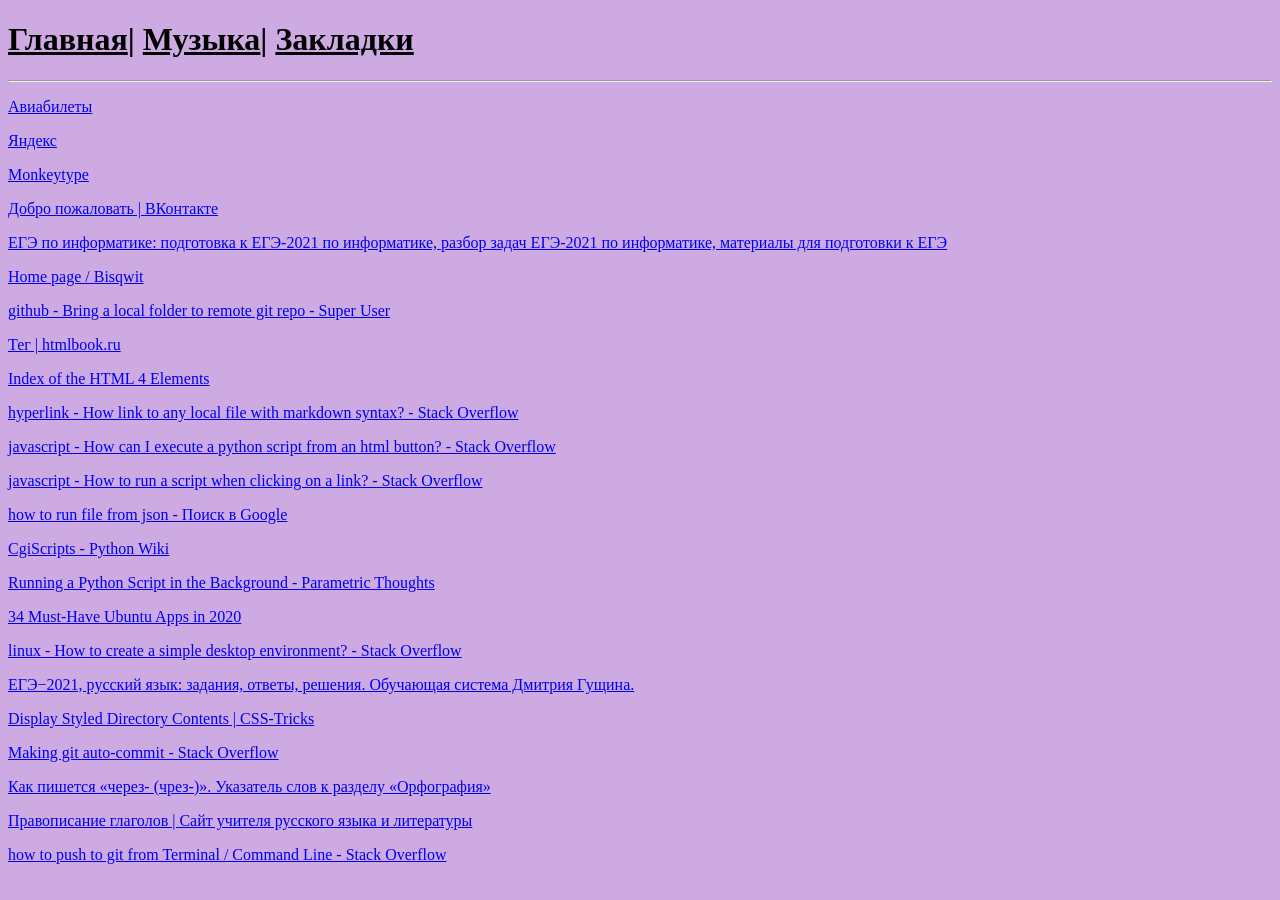
==== pages/bmrk.html @ 41e6a2d7 "Auto Summary" ====
<!DOCTYPE HTML PUBLIC "-//W3C//DTD HTML 4.01//EN" "http://www.w3.org/TR/html4/strict.dtd">
<html>
	<head>
		<meta name="setutf", charset="utf-8">
		<title> Страница </title>
	</head>

	<body style="background-color:#CEAAE3">
		<h1>
			<a href="/timaracov.github.io/index.html" style="color: black">Главная</a>|
			<a href="/timaracov.github.io/pages/music.html" style="color: black">Музыка</a>|
			<a href="/timaracov.github.io/pages/bmrk.html" style="color: black">Закладки</a>
		</h1>
		<hr>
		
		<div>
			<p> <a href= https://avia.yandex.ru/?win=381&clid=2323230&utm_source=distribution&utm_medium=bookmark&utm_campaign=ru 
> Авиабилеты  </a> </p>
			<p> <a href= https://www.yandex.ru/?win=381&clid=2323230&from=dist_bookmark 
> Яндекс  </a> </p>
			<p> <a href= https://monkeytype.com/ 
> Monkeytype  </a> </p>
			<p> <a href= https://vk.com/ 
> Добро пожаловать | ВКонтакте  </a> </p>
			<p> <a href= https://kpolyakov.spb.ru/school/ege.htm 
> ЕГЭ по информатике: подготовка к ЕГЭ-2021 по информатике, разбор задач ЕГЭ-2021 по информатике, материалы для подготовки к ЕГЭ  </a> </p>
			<p> <a href= https://bisqwit.iki.fi/ 
> Home page / Bisqwit  </a> </p>
			<p> <a href= https://superuser.com/questions/1412078/bring-a-local-folder-to-remote-git-repo 
> github - Bring a local folder to remote git repo - Super User  </a> </p>
			<p> <a href= http://htmlbook.ru/html/html 
> Тег <html> | htmlbook.ru  </a> </p>
			<p> <a href= https://www.w3.org/TR/html4/index/elements.html 
> Index of the HTML 4 Elements  </a> </p>
			<p> <a href= https://stackoverflow.com/questions/32563078/how-link-to-any-local-file-with-markdown-syntax 
> hyperlink - How link to any local file with markdown syntax? - Stack Overflow  </a> </p>
			<p> <a href= https://stackoverflow.com/questions/48552343/how-can-i-execute-a-python-script-from-an-html-button/48552490#:~:text=To%20run%2C%20open%20command%20prompt,destination%20script%20file%20you%20created. 
> javascript - How can I execute a python script from an html button? - Stack Overflow  </a> </p>
			<p> <a href= https://stackoverflow.com/questions/17441650/how-to-run-a-script-when-clicking-on-a-link 
> javascript - How to run a script when clicking on a link? - Stack Overflow  </a> </p>
			<p> <a href= https://www.google.com/search?ei=HdPoX67gL_GErwThtoDYDQ&q=how+to+run+file+from+json&oq=how+to+run+file+from+json&gs_lcp=[base64]&sclient=psy-ab&ved=0ahUKEwju4oT75e7tAhVxwosKHWEbANsQ4dUDCA0&uact=5 
> how to run file from json - Поиск в Google  </a> </p>
			<p> <a href= https://wiki.python.org/moin/CgiScripts 
> CgiScripts - Python Wiki  </a> </p>
			<p> <a href= https://janakiev.com/blog/python-background/ 
> Running a Python Script in the Background - Parametric Thoughts  </a> </p>
			<p> <a href= https://www.fossmint.com/best-ubuntu-apps/ 
> 34 Must-Have Ubuntu Apps in 2020  </a> </p>
			<p> <a href= https://stackoverflow.com/questions/4001892/how-to-create-a-simple-desktop-environment 
> linux - How to create a simple desktop environment? - Stack Overflow  </a> </p>
			<p> <a href= https://rus-ege.sdamgia.ru/problem?id=14510 
> ЕГЭ−2021, русский язык: задания, ответы, решения. Обучающая система Дмитрия Гущина.  </a> </p>
			<p> <a href= https://css-tricks.com/snippets/php/display-styled-directory-contents/ 
> Display Styled Directory Contents | CSS-Tricks  </a> </p>
			<p> <a href= https://stackoverflow.com/questions/420143/making-git-auto-commit 
> Making git auto-commit - Stack Overflow  </a> </p>
			<p> <a href= http://orthographia.ru/orfograf_uk.php?oid=7402 
> Как пишется «через- (чрез-)». Указатель слов к разделу «Орфография»  </a> </p>
			<p> <a href= https://www.sinykova.ru/spravochnik-rozental/ortho_xii/ 
> Правописание глаголов | Сайт учителя русского языка и литературы  </a> </p>
			<p> <a href= https://stackoverflow.com/questions/36890139/how-to-push-to-git-from-terminal-command-line 
> how to push to git from Terminal / Command Line - Stack Overflow  </a> </p>
</div>
		
	</body>
</html>
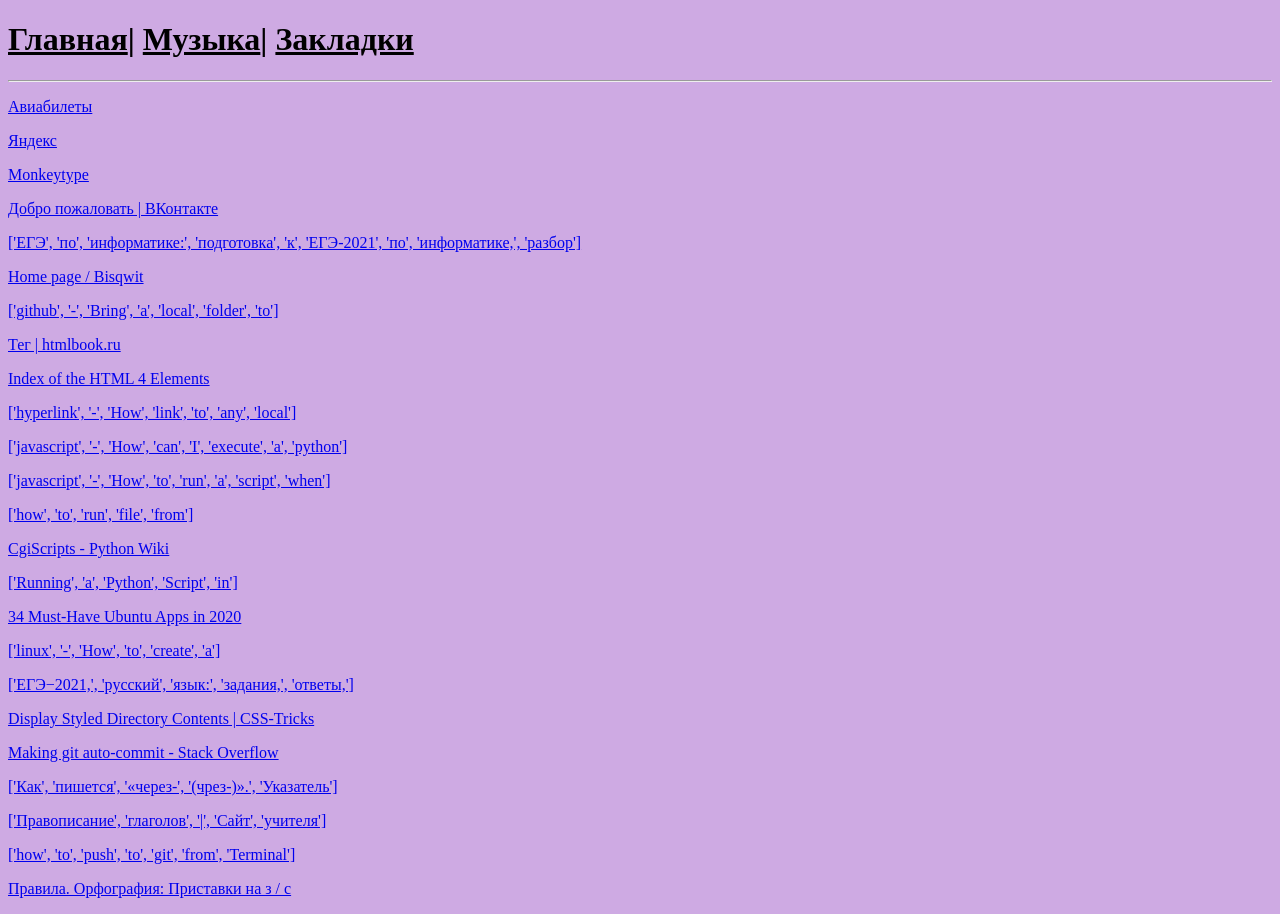
==== commit 66b73e02: "Auto Summary" ====
--- a/pages/bmrk.html
+++ b/pages/bmrk.html
@@ -23,43 +23,45 @@
 			<p> <a href= https://vk.com/ 
 > Добро пожаловать | ВКонтакте  </a> </p>
 			<p> <a href= https://kpolyakov.spb.ru/school/ege.htm 
-> ЕГЭ по информатике: подготовка к ЕГЭ-2021 по информатике, разбор задач ЕГЭ-2021 по информатике, материалы для подготовки к ЕГЭ  </a> </p>
+> ['ЕГЭ', 'по', 'информатике:', 'подготовка', 'к', 'ЕГЭ-2021', 'по', 'информатике,', 'разбор'] </a> </p>
 			<p> <a href= https://bisqwit.iki.fi/ 
 > Home page / Bisqwit  </a> </p>
 			<p> <a href= https://superuser.com/questions/1412078/bring-a-local-folder-to-remote-git-repo 
-> github - Bring a local folder to remote git repo - Super User  </a> </p>
+> ['github', '-', 'Bring', 'a', 'local', 'folder', 'to'] </a> </p>
 			<p> <a href= http://htmlbook.ru/html/html 
 > Тег <html> | htmlbook.ru  </a> </p>
 			<p> <a href= https://www.w3.org/TR/html4/index/elements.html 
 > Index of the HTML 4 Elements  </a> </p>
 			<p> <a href= https://stackoverflow.com/questions/32563078/how-link-to-any-local-file-with-markdown-syntax 
-> hyperlink - How link to any local file with markdown syntax? - Stack Overflow  </a> </p>
+> ['hyperlink', '-', 'How', 'link', 'to', 'any', 'local'] </a> </p>
 			<p> <a href= https://stackoverflow.com/questions/48552343/how-can-i-execute-a-python-script-from-an-html-button/48552490#:~:text=To%20run%2C%20open%20command%20prompt,destination%20script%20file%20you%20created. 
-> javascript - How can I execute a python script from an html button? - Stack Overflow  </a> </p>
+> ['javascript', '-', 'How', 'can', 'I', 'execute', 'a', 'python'] </a> </p>
 			<p> <a href= https://stackoverflow.com/questions/17441650/how-to-run-a-script-when-clicking-on-a-link 
-> javascript - How to run a script when clicking on a link? - Stack Overflow  </a> </p>
+> ['javascript', '-', 'How', 'to', 'run', 'a', 'script', 'when'] </a> </p>
 			<p> <a href= https://www.google.com/search?ei=HdPoX67gL_GErwThtoDYDQ&q=how+to+run+file+from+json&oq=how+to+run+file+from+json&gs_lcp=[base64]&sclient=psy-ab&ved=0ahUKEwju4oT75e7tAhVxwosKHWEbANsQ4dUDCA0&uact=5 
-> how to run file from json - Поиск в Google  </a> </p>
+> ['how', 'to', 'run', 'file', 'from'] </a> </p>
 			<p> <a href= https://wiki.python.org/moin/CgiScripts 
 > CgiScripts - Python Wiki  </a> </p>
 			<p> <a href= https://janakiev.com/blog/python-background/ 
-> Running a Python Script in the Background - Parametric Thoughts  </a> </p>
+> ['Running', 'a', 'Python', 'Script', 'in'] </a> </p>
 			<p> <a href= https://www.fossmint.com/best-ubuntu-apps/ 
 > 34 Must-Have Ubuntu Apps in 2020  </a> </p>
 			<p> <a href= https://stackoverflow.com/questions/4001892/how-to-create-a-simple-desktop-environment 
-> linux - How to create a simple desktop environment? - Stack Overflow  </a> </p>
+> ['linux', '-', 'How', 'to', 'create', 'a'] </a> </p>
 			<p> <a href= https://rus-ege.sdamgia.ru/problem?id=14510 
-> ЕГЭ−2021, русский язык: задания, ответы, решения. Обучающая система Дмитрия Гущина.  </a> </p>
+> ['ЕГЭ−2021,', 'русский', 'язык:', 'задания,', 'ответы,'] </a> </p>
 			<p> <a href= https://css-tricks.com/snippets/php/display-styled-directory-contents/ 
 > Display Styled Directory Contents | CSS-Tricks  </a> </p>
 			<p> <a href= https://stackoverflow.com/questions/420143/making-git-auto-commit 
 > Making git auto-commit - Stack Overflow  </a> </p>
 			<p> <a href= http://orthographia.ru/orfograf_uk.php?oid=7402 
-> Как пишется «через- (чрез-)». Указатель слов к разделу «Орфография»  </a> </p>
+> ['Как', 'пишется', '«через-', '(чрез-)».', 'Указатель'] </a> </p>
 			<p> <a href= https://www.sinykova.ru/spravochnik-rozental/ortho_xii/ 
-> Правописание глаголов | Сайт учителя русского языка и литературы  </a> </p>
+> ['Правописание', 'глаголов', '|', 'Сайт', 'учителя'] </a> </p>
 			<p> <a href= https://stackoverflow.com/questions/36890139/how-to-push-to-git-from-terminal-command-line 
-> how to push to git from Terminal / Command Line - Stack Overflow  </a> </p>
+> ['how', 'to', 'push', 'to', 'git', 'from', 'Terminal'] </a> </p>
+			<p> <a href= https://dict.nsu.ru/mod/book/view.php?id=11&chapterid=32 
+> Правила. Орфография: Приставки на з / с  </a> </p>
 </div>
 		
 	</body>
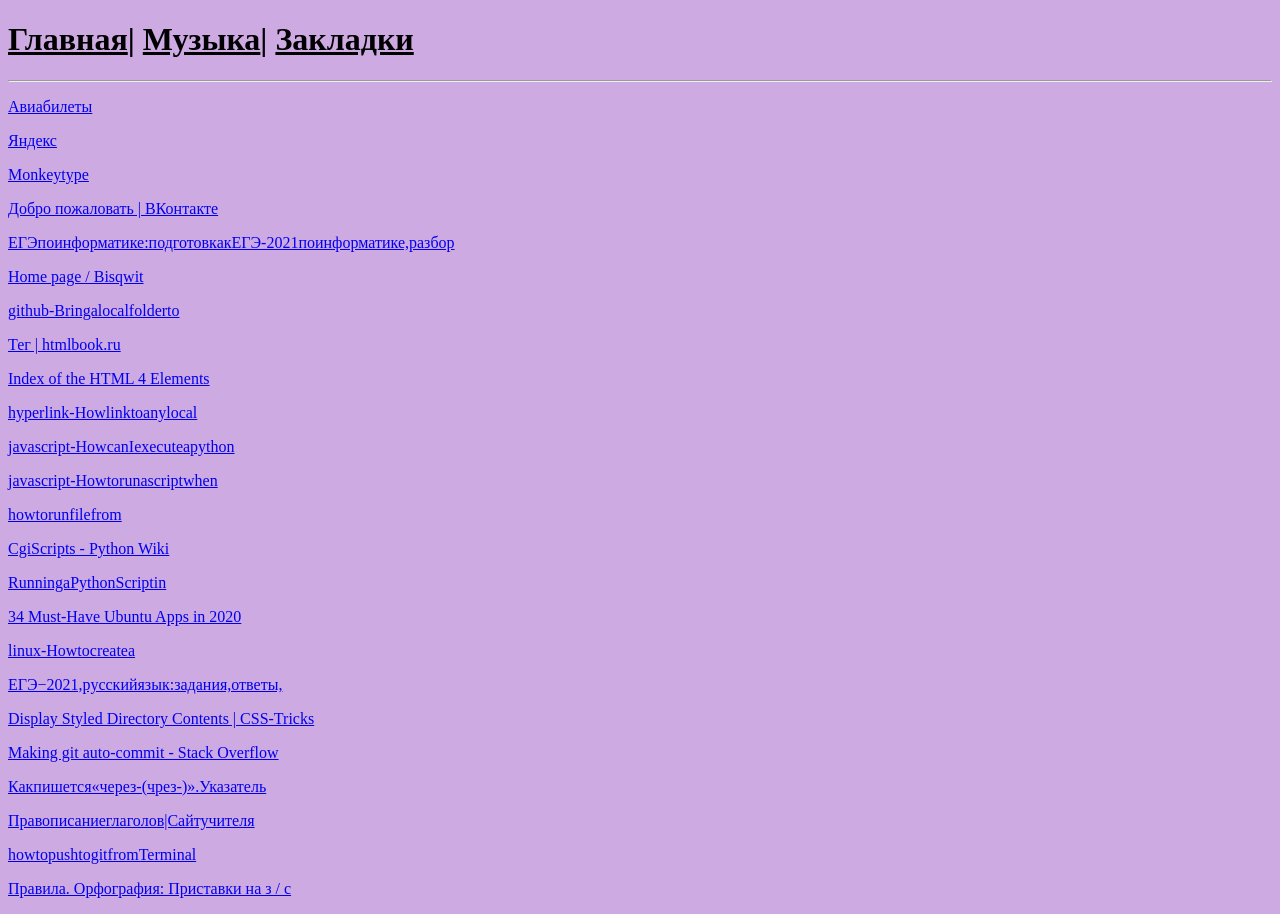
==== commit 0f2ec603: "Auto Summary" ====
--- a/pages/bmrk.html
+++ b/pages/bmrk.html
@@ -23,43 +23,43 @@
 			<p> <a href= https://vk.com/ 
 > Добро пожаловать | ВКонтакте  </a> </p>
 			<p> <a href= https://kpolyakov.spb.ru/school/ege.htm 
-> ['ЕГЭ', 'по', 'информатике:', 'подготовка', 'к', 'ЕГЭ-2021', 'по', 'информатике,', 'разбор'] </a> </p>
+> ЕГЭпоинформатике:подготовкакЕГЭ-2021поинформатике,разбор </a> </p>
 			<p> <a href= https://bisqwit.iki.fi/ 
 > Home page / Bisqwit  </a> </p>
 			<p> <a href= https://superuser.com/questions/1412078/bring-a-local-folder-to-remote-git-repo 
-> ['github', '-', 'Bring', 'a', 'local', 'folder', 'to'] </a> </p>
+> github-Bringalocalfolderto </a> </p>
 			<p> <a href= http://htmlbook.ru/html/html 
 > Тег <html> | htmlbook.ru  </a> </p>
 			<p> <a href= https://www.w3.org/TR/html4/index/elements.html 
 > Index of the HTML 4 Elements  </a> </p>
 			<p> <a href= https://stackoverflow.com/questions/32563078/how-link-to-any-local-file-with-markdown-syntax 
-> ['hyperlink', '-', 'How', 'link', 'to', 'any', 'local'] </a> </p>
+> hyperlink-Howlinktoanylocal </a> </p>
 			<p> <a href= https://stackoverflow.com/questions/48552343/how-can-i-execute-a-python-script-from-an-html-button/48552490#:~:text=To%20run%2C%20open%20command%20prompt,destination%20script%20file%20you%20created. 
-> ['javascript', '-', 'How', 'can', 'I', 'execute', 'a', 'python'] </a> </p>
+> javascript-HowcanIexecuteapython </a> </p>
 			<p> <a href= https://stackoverflow.com/questions/17441650/how-to-run-a-script-when-clicking-on-a-link 
-> ['javascript', '-', 'How', 'to', 'run', 'a', 'script', 'when'] </a> </p>
+> javascript-Howtorunascriptwhen </a> </p>
 			<p> <a href= https://www.google.com/search?ei=HdPoX67gL_GErwThtoDYDQ&q=how+to+run+file+from+json&oq=how+to+run+file+from+json&gs_lcp=[base64]&sclient=psy-ab&ved=0ahUKEwju4oT75e7tAhVxwosKHWEbANsQ4dUDCA0&uact=5 
-> ['how', 'to', 'run', 'file', 'from'] </a> </p>
+> howtorunfilefrom </a> </p>
 			<p> <a href= https://wiki.python.org/moin/CgiScripts 
 > CgiScripts - Python Wiki  </a> </p>
 			<p> <a href= https://janakiev.com/blog/python-background/ 
-> ['Running', 'a', 'Python', 'Script', 'in'] </a> </p>
+> RunningaPythonScriptin </a> </p>
 			<p> <a href= https://www.fossmint.com/best-ubuntu-apps/ 
 > 34 Must-Have Ubuntu Apps in 2020  </a> </p>
 			<p> <a href= https://stackoverflow.com/questions/4001892/how-to-create-a-simple-desktop-environment 
-> ['linux', '-', 'How', 'to', 'create', 'a'] </a> </p>
+> linux-Howtocreatea </a> </p>
 			<p> <a href= https://rus-ege.sdamgia.ru/problem?id=14510 
-> ['ЕГЭ−2021,', 'русский', 'язык:', 'задания,', 'ответы,'] </a> </p>
+> ЕГЭ−2021,русскийязык:задания,ответы, </a> </p>
 			<p> <a href= https://css-tricks.com/snippets/php/display-styled-directory-contents/ 
 > Display Styled Directory Contents | CSS-Tricks  </a> </p>
 			<p> <a href= https://stackoverflow.com/questions/420143/making-git-auto-commit 
 > Making git auto-commit - Stack Overflow  </a> </p>
 			<p> <a href= http://orthographia.ru/orfograf_uk.php?oid=7402 
-> ['Как', 'пишется', '«через-', '(чрез-)».', 'Указатель'] </a> </p>
+> Какпишется«через-(чрез-)».Указатель </a> </p>
 			<p> <a href= https://www.sinykova.ru/spravochnik-rozental/ortho_xii/ 
-> ['Правописание', 'глаголов', '|', 'Сайт', 'учителя'] </a> </p>
+> Правописаниеглаголов|Сайтучителя </a> </p>
 			<p> <a href= https://stackoverflow.com/questions/36890139/how-to-push-to-git-from-terminal-command-line 
-> ['how', 'to', 'push', 'to', 'git', 'from', 'Terminal'] </a> </p>
+> howtopushtogitfromTerminal </a> </p>
 			<p> <a href= https://dict.nsu.ru/mod/book/view.php?id=11&chapterid=32 
 > Правила. Орфография: Приставки на з / с  </a> </p>
 </div>
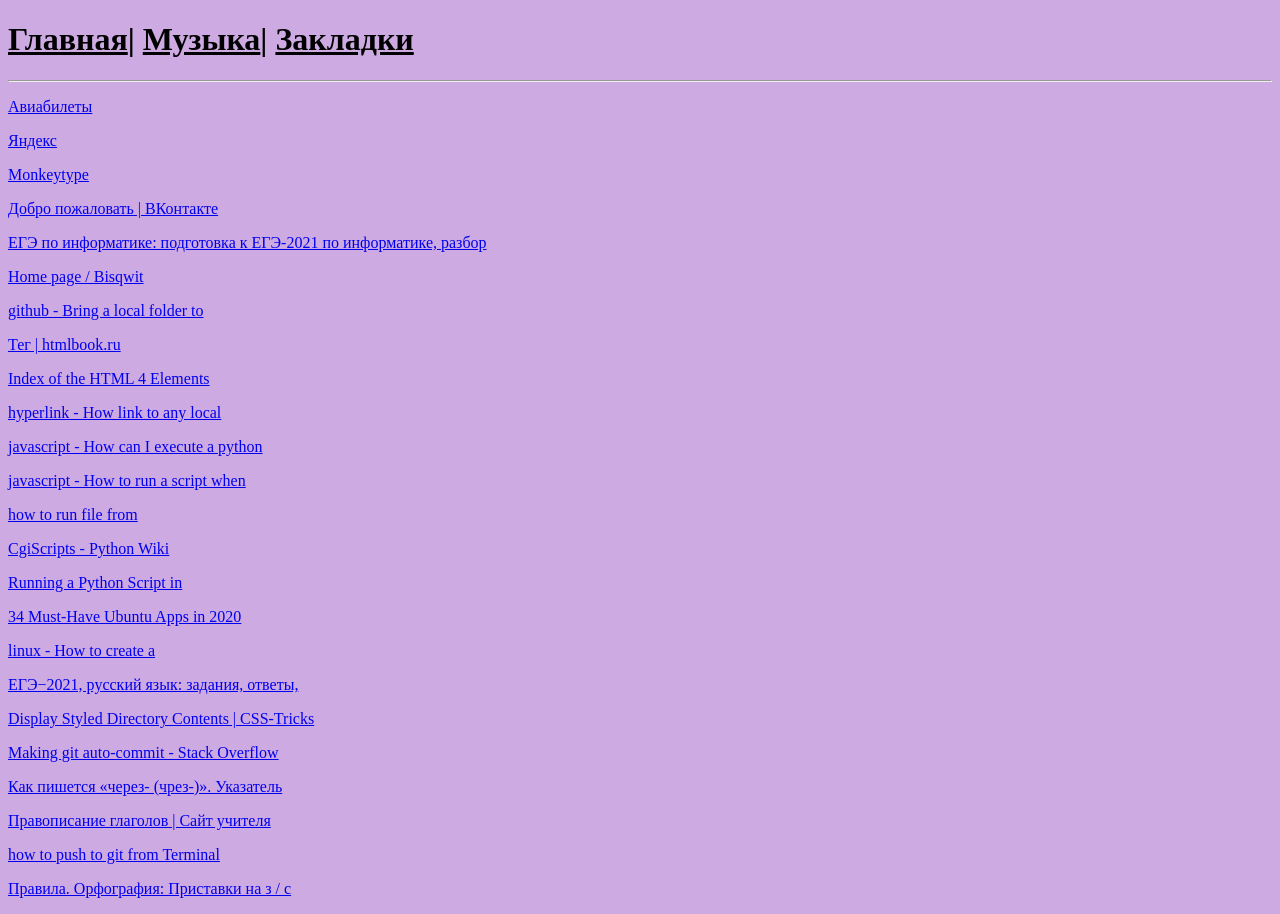
==== commit b1417bdf: "Auto Summary" ====
--- a/pages/bmrk.html
+++ b/pages/bmrk.html
@@ -23,43 +23,43 @@
 			<p> <a href= https://vk.com/ 
 > Добро пожаловать | ВКонтакте  </a> </p>
 			<p> <a href= https://kpolyakov.spb.ru/school/ege.htm 
-> ЕГЭпоинформатике:подготовкакЕГЭ-2021поинформатике,разбор </a> </p>
+> ЕГЭ по информатике: подготовка к ЕГЭ-2021 по информатике, разбор </a> </p>
 			<p> <a href= https://bisqwit.iki.fi/ 
 > Home page / Bisqwit  </a> </p>
 			<p> <a href= https://superuser.com/questions/1412078/bring-a-local-folder-to-remote-git-repo 
-> github-Bringalocalfolderto </a> </p>
+> github - Bring a local folder to </a> </p>
 			<p> <a href= http://htmlbook.ru/html/html 
 > Тег <html> | htmlbook.ru  </a> </p>
 			<p> <a href= https://www.w3.org/TR/html4/index/elements.html 
 > Index of the HTML 4 Elements  </a> </p>
 			<p> <a href= https://stackoverflow.com/questions/32563078/how-link-to-any-local-file-with-markdown-syntax 
-> hyperlink-Howlinktoanylocal </a> </p>
+> hyperlink - How link to any local </a> </p>
 			<p> <a href= https://stackoverflow.com/questions/48552343/how-can-i-execute-a-python-script-from-an-html-button/48552490#:~:text=To%20run%2C%20open%20command%20prompt,destination%20script%20file%20you%20created. 
-> javascript-HowcanIexecuteapython </a> </p>
+> javascript - How can I execute a python </a> </p>
 			<p> <a href= https://stackoverflow.com/questions/17441650/how-to-run-a-script-when-clicking-on-a-link 
-> javascript-Howtorunascriptwhen </a> </p>
+> javascript - How to run a script when </a> </p>
 			<p> <a href= https://www.google.com/search?ei=HdPoX67gL_GErwThtoDYDQ&q=how+to+run+file+from+json&oq=how+to+run+file+from+json&gs_lcp=[base64]&sclient=psy-ab&ved=0ahUKEwju4oT75e7tAhVxwosKHWEbANsQ4dUDCA0&uact=5 
-> howtorunfilefrom </a> </p>
+> how to run file from </a> </p>
 			<p> <a href= https://wiki.python.org/moin/CgiScripts 
 > CgiScripts - Python Wiki  </a> </p>
 			<p> <a href= https://janakiev.com/blog/python-background/ 
-> RunningaPythonScriptin </a> </p>
+> Running a Python Script in </a> </p>
 			<p> <a href= https://www.fossmint.com/best-ubuntu-apps/ 
 > 34 Must-Have Ubuntu Apps in 2020  </a> </p>
 			<p> <a href= https://stackoverflow.com/questions/4001892/how-to-create-a-simple-desktop-environment 
-> linux-Howtocreatea </a> </p>
+> linux - How to create a </a> </p>
 			<p> <a href= https://rus-ege.sdamgia.ru/problem?id=14510 
-> ЕГЭ−2021,русскийязык:задания,ответы, </a> </p>
+> ЕГЭ−2021, русский язык: задания, ответы, </a> </p>
 			<p> <a href= https://css-tricks.com/snippets/php/display-styled-directory-contents/ 
 > Display Styled Directory Contents | CSS-Tricks  </a> </p>
 			<p> <a href= https://stackoverflow.com/questions/420143/making-git-auto-commit 
 > Making git auto-commit - Stack Overflow  </a> </p>
 			<p> <a href= http://orthographia.ru/orfograf_uk.php?oid=7402 
-> Какпишется«через-(чрез-)».Указатель </a> </p>
+> Как пишется «через- (чрез-)». Указатель </a> </p>
 			<p> <a href= https://www.sinykova.ru/spravochnik-rozental/ortho_xii/ 
-> Правописаниеглаголов|Сайтучителя </a> </p>
+> Правописание глаголов | Сайт учителя </a> </p>
 			<p> <a href= https://stackoverflow.com/questions/36890139/how-to-push-to-git-from-terminal-command-line 
-> howtopushtogitfromTerminal </a> </p>
+> how to push to git from Terminal </a> </p>
 			<p> <a href= https://dict.nsu.ru/mod/book/view.php?id=11&chapterid=32 
 > Правила. Орфография: Приставки на з / с  </a> </p>
 </div>
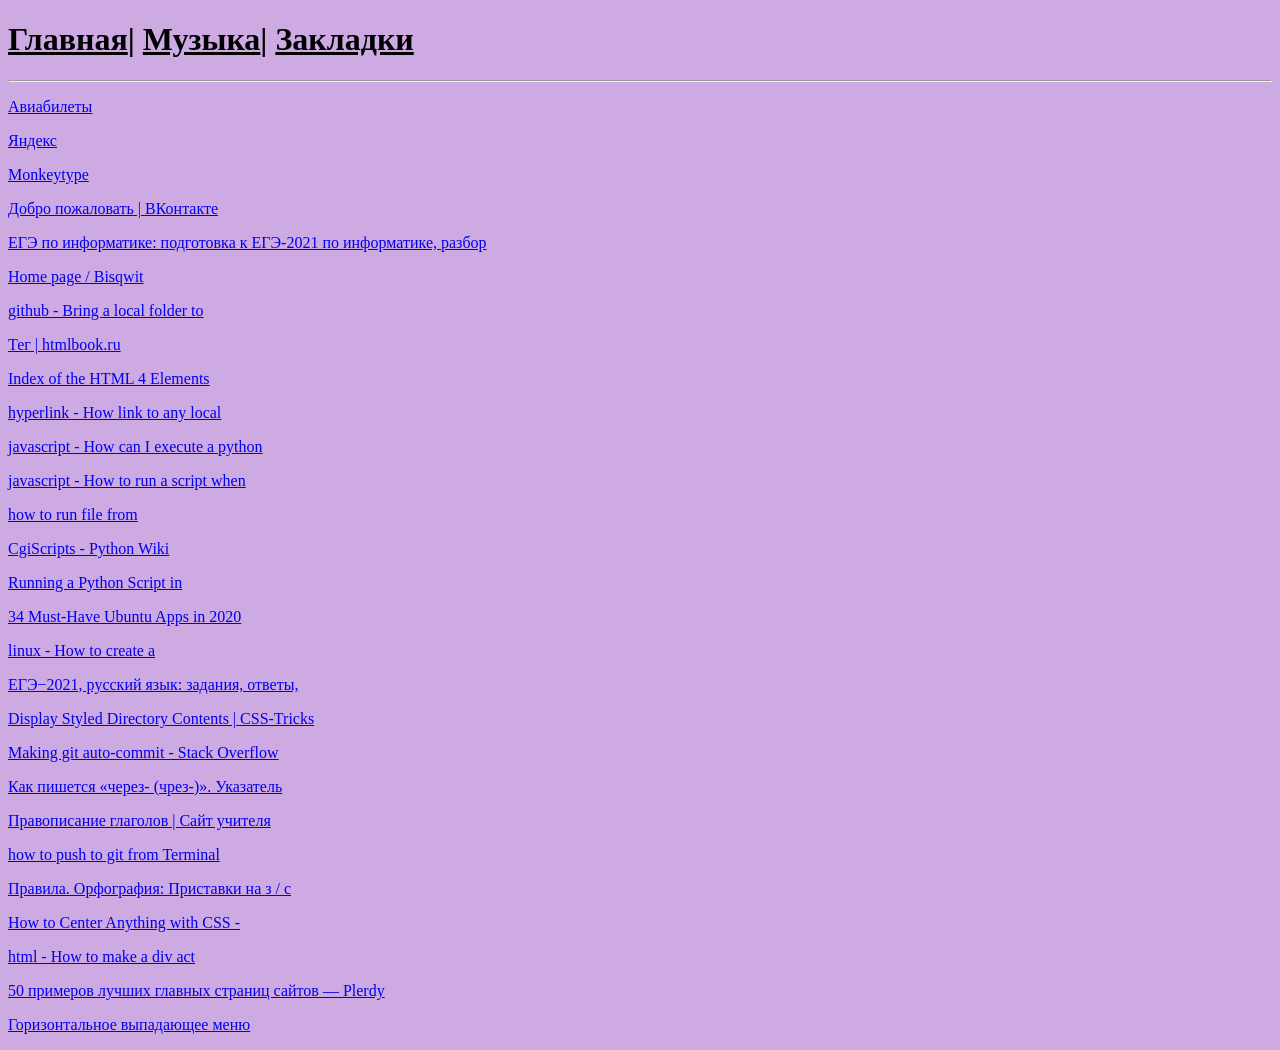
==== commit c32d9ae9: "Auto Summary" ====
--- a/pages/bmrk.html
+++ b/pages/bmrk.html
@@ -62,6 +62,14 @@
 > how to push to git from Terminal </a> </p>
 			<p> <a href= https://dict.nsu.ru/mod/book/view.php?id=11&chapterid=32 
 > Правила. Орфография: Приставки на з / с  </a> </p>
+			<p> <a href= https://www.freecodecamp.org/news/how-to-center-anything-with-css-align-a-div-text-and-more/ 
+> How to Center Anything with CSS - </a> </p>
+			<p> <a href= https://stackoverflow.com/questions/38730559/how-to-make-a-div-act-as-an-infinite-background 
+> html - How to make a div act </a> </p>
+			<p> <a href= https://www.plerdy.com/ru/blog/best-website-homepage-design-examples/ 
+> 50 примеров лучших главных страниц сайтов — Plerdy  </a> </p>
+			<p> <a href= https://html5book.ru/vypadayushee-menu/ 
+> Горизонтальное выпадающее меню  </a> </p>
 </div>
 		
 	</body>
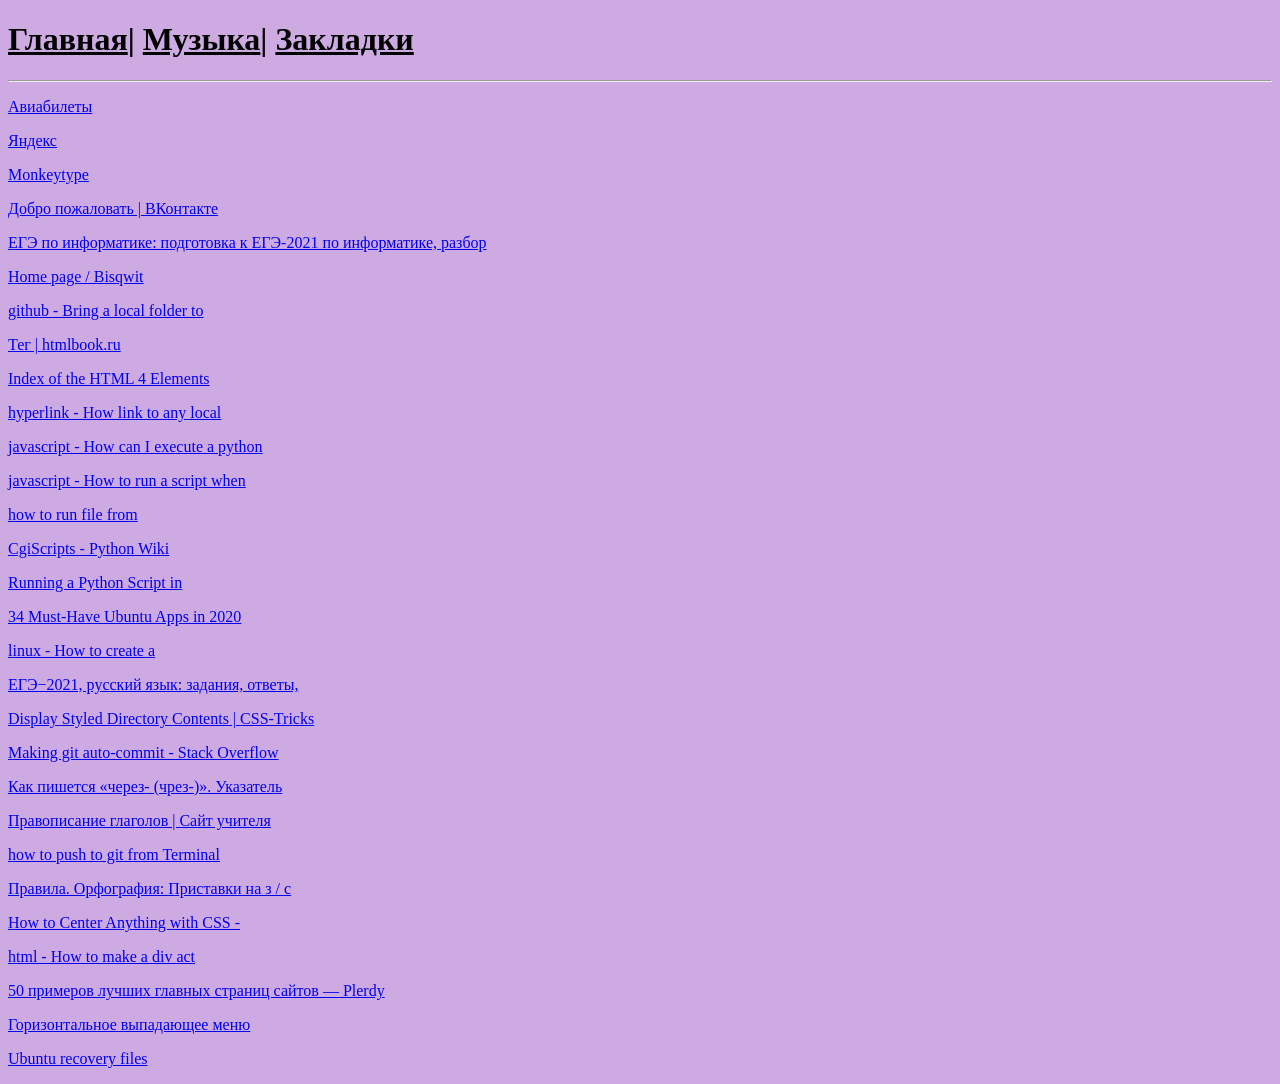
==== commit 4d9ab23d: "Update bmrk.html" ====
--- a/pages/bmrk.html
+++ b/pages/bmrk.html
@@ -70,7 +70,8 @@
 > 50 примеров лучших главных страниц сайтов — Plerdy  </a> </p>
 			<p> <a href= https://html5book.ru/vypadayushee-menu/ 
 > Горизонтальное выпадающее меню  </a> </p>
+			<p> <a href="https://cloud-images.ubuntu.com/releases/disco/release/"> Ubuntu recovery files  </a> </p>
 </div>
 		
 	</body>
-</html>+</html>
